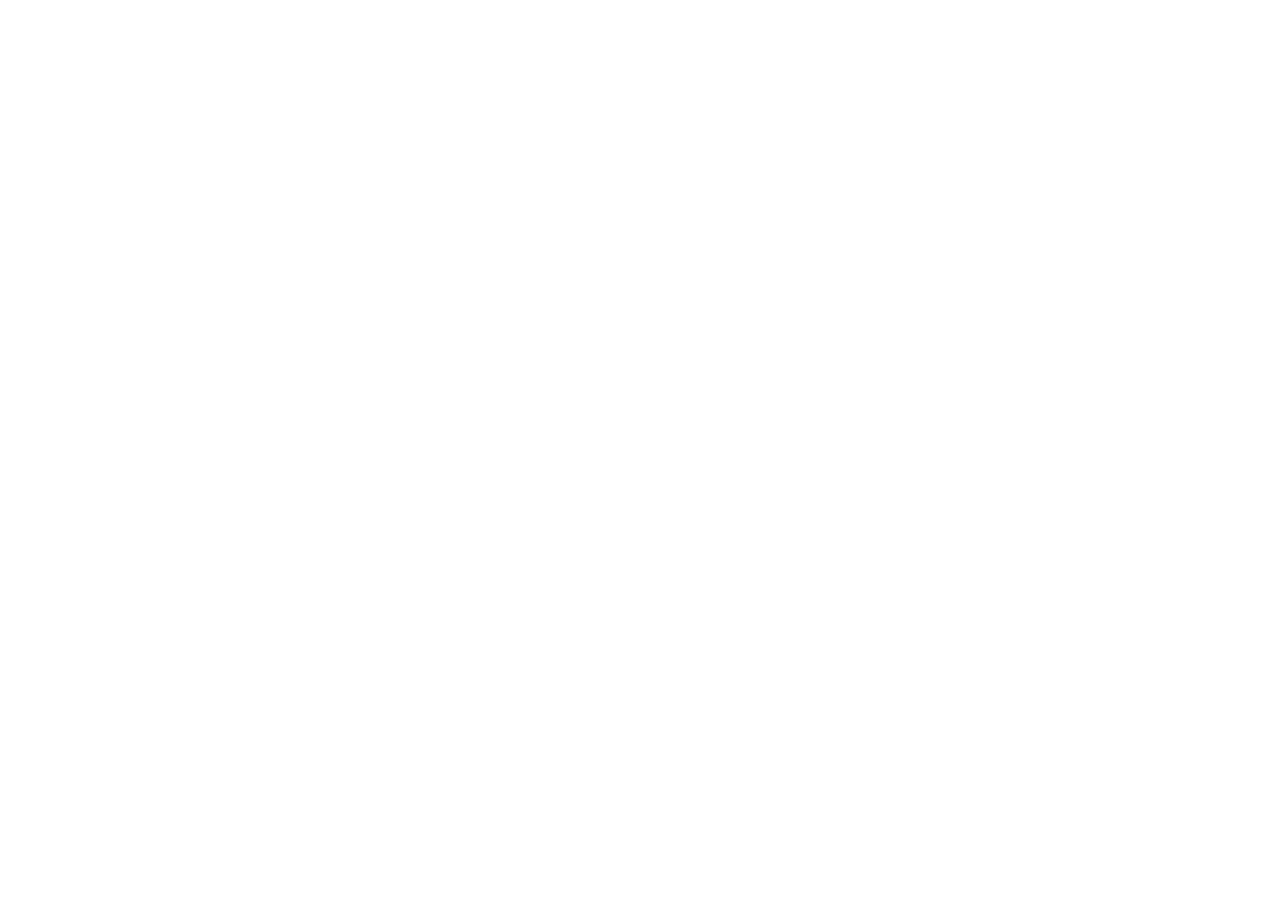
==== tagdata-vis/index.html @ 10ba07da "tagdata" ====
<!DOCTYPE html>
<html lang="en">
  <head>
    <meta charset="UTF-8" />
    <link rel="icon" type="image/svg+xml" href="/vite.svg" />
    <meta name="viewport" content="width=device-width, initial-scale=1.0" />
    <title>Vite + Vue</title>
    <script type="module" crossorigin src="/vercel/tagdata-vis/assets/index-87eaa9f5.js"></script>
    <link rel="stylesheet" href="/vercel/tagdata-vis//assets/index-9d9ae4af.css">
  </head>
  <body>
    <div id="app"></div>
    
  </body>
</html>
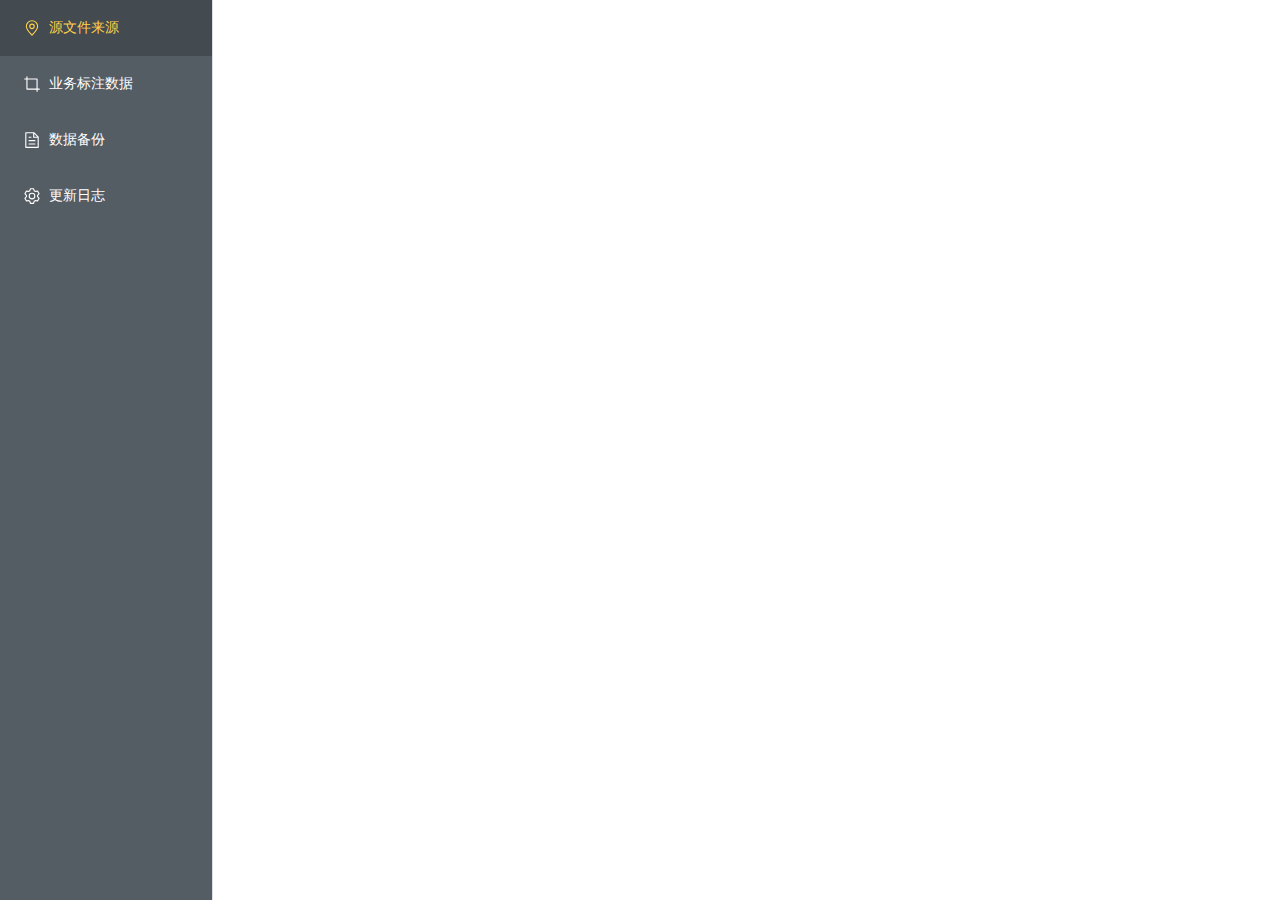
==== commit ff6c936b: "data" ====
--- a/tagdata-vis/index.html
+++ b/tagdata-vis/index.html
@@ -5,8 +5,8 @@
     <link rel="icon" type="image/svg+xml" href="/vite.svg" />
     <meta name="viewport" content="width=device-width, initial-scale=1.0" />
     <title>Vite + Vue</title>
-    <script type="module" crossorigin src="/vercel/tagdata-vis/assets/index-87eaa9f5.js"></script>
-    <link rel="stylesheet" href="/vercel/tagdata-vis//assets/index-9d9ae4af.css">
+    <script type="module" crossorigin src="/assets/index-87eaa9f5.js"></script>
+    <link rel="stylesheet" href="/assets/index-9d9ae4af.css">
   </head>
   <body>
     <div id="app"></div>
--- a/assets/index-9d9ae4af.css
+++ b/assets/index-9d9ae4af.css
@@ -0,0 +1 @@
+/*! normalize.css v8.0.1 | MIT License | github.com/necolas/normalize.css */html{line-height:1.15;-webkit-text-size-adjust:100%}body{margin:0}main{display:block}h1{font-size:2em;margin:.67em 0}hr{box-sizing:content-box;height:0;overflow:visible}pre{font-family:monospace,monospace;font-size:1em}a{background-color:transparent}abbr[title]{border-bottom:none;text-decoration:underline;text-decoration:underline dotted}b,strong{font-weight:bolder}code,kbd,samp{font-family:monospace,monospace;font-size:1em}small{font-size:80%}sub,sup{font-size:75%;line-height:0;position:relative;vertical-align:baseline}sub{bottom:-.25em}sup{top:-.5em}img{border-style:none}button,input,optgroup,select,textarea{font-family:inherit;font-size:100%;line-height:1.15;margin:0}button,input{overflow:visible}button,select{text-transform:none}button,[type=button],[type=reset],[type=submit]{-webkit-appearance:button}button::-moz-focus-inner,[type=button]::-moz-focus-inner,[type=reset]::-moz-focus-inner,[type=submit]::-moz-focus-inner{border-style:none;padding:0}button:-moz-focusring,[type=button]:-moz-focusring,[type=reset]:-moz-focusring,[type=submit]:-moz-focusring{outline:1px dotted ButtonText}fieldset{padding:.35em .75em .625em}legend{box-sizing:border-box;color:inherit;display:table;max-width:100%;padding:0;white-space:normal}progress{vertical-align:baseline}textarea{overflow:auto}[type=checkbox],[type=radio]{box-sizing:border-box;padding:0}[type=number]::-webkit-inner-spin-button,[type=number]::-webkit-outer-spin-button{height:auto}[type=search]{-webkit-appearance:textfield;outline-offset:-2px}[type=search]::-webkit-search-decoration{-webkit-appearance:none}::-webkit-file-upload-button{-webkit-appearance:button;font:inherit}details{display:block}summary{display:list-item}template{display:none}[hidden]{display:none}
